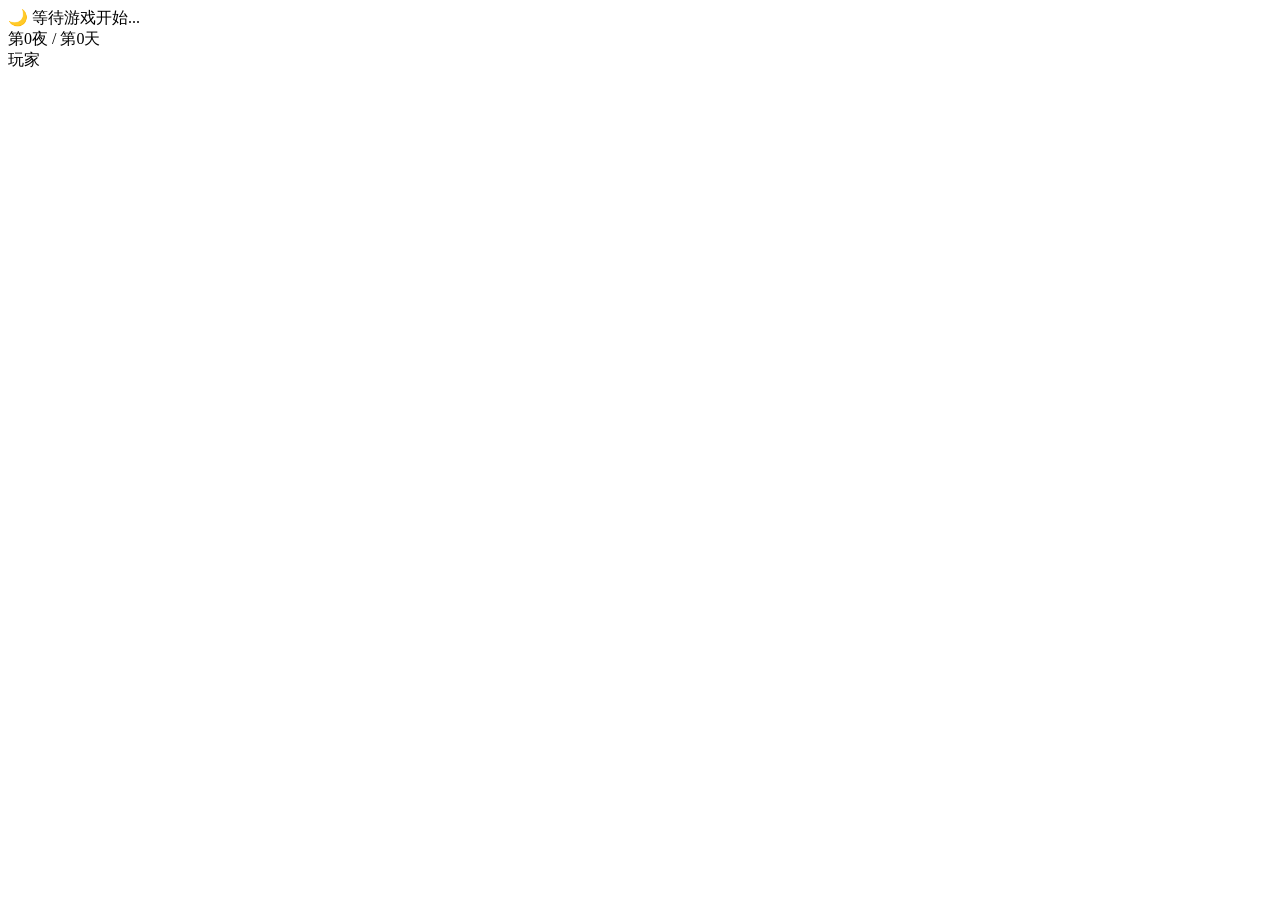
==== web/templates/game.html @ 1a7620df "Initial commit: Werewolf web game" ====
<!DOCTYPE html>
<html lang="zh-CN">
<head>
    <meta charset="UTF-8">
    <meta name="viewport" content="width=device-width, initial-scale=1.0">
    <title>狼人杀 — 游戏中</title>
    <link rel="stylesheet" href="/static/css/style.css">
</head>
<body>
    <!-- Ambient particles -->
    <div class="particles-container" id="particles"></div>

    <div id="app">
        <!-- Header -->
        <header id="game-header">
            <div id="phase-indicator">
                <span id="phase-icon">🌙</span>
                <span id="phase-text">等待游戏开始...</span>
            </div>
            <div id="day-night">
                <span class="day-night-counter">
                    <span id="night-count">第0夜</span>
                    <span class="separator">/</span>
                    <span id="day-count">第0天</span>
                </span>
                <span id="waiting-notice" style="display:none"></span>
            </div>
            <div id="sheriff-badge" style="display:none">
                <span>🎖️</span><span id="sheriff-name"></span>
            </div>
        </header>

        <!-- Main content -->
        <div id="game-body">
            <!-- Player sidebar (left) -->
            <aside id="player-sidebar">
                <div class="sidebar-title">玩家</div>
                <div id="player-list">
                    <!-- Filled by JS -->
                </div>
            </aside>

            <!-- Center: event log + decision zone -->
            <main id="game-main">
                <!-- Event Log -->
                <section id="event-log">
                    <div id="event-log-inner">
                        <!-- Filled by JS -->
                    </div>
                </section>

                <!-- Decision Zone -->
                <section id="decision-zone" style="display:none">
                    <!-- Filled by JS -->
                </section>
            </main>
        </div>

        <!-- Role info overlay (human player mode) -->
        <div id="role-overlay" style="display:none">
            <div class="role-card">
                <h2>你的身份</h2>
                <div id="role-info-content"></div>
                <button onclick="dismissRoleInfo()">知道了</button>
            </div>
        </div>
    </div>

    <script src="/static/js/game.js"></script>
</body>
</html>
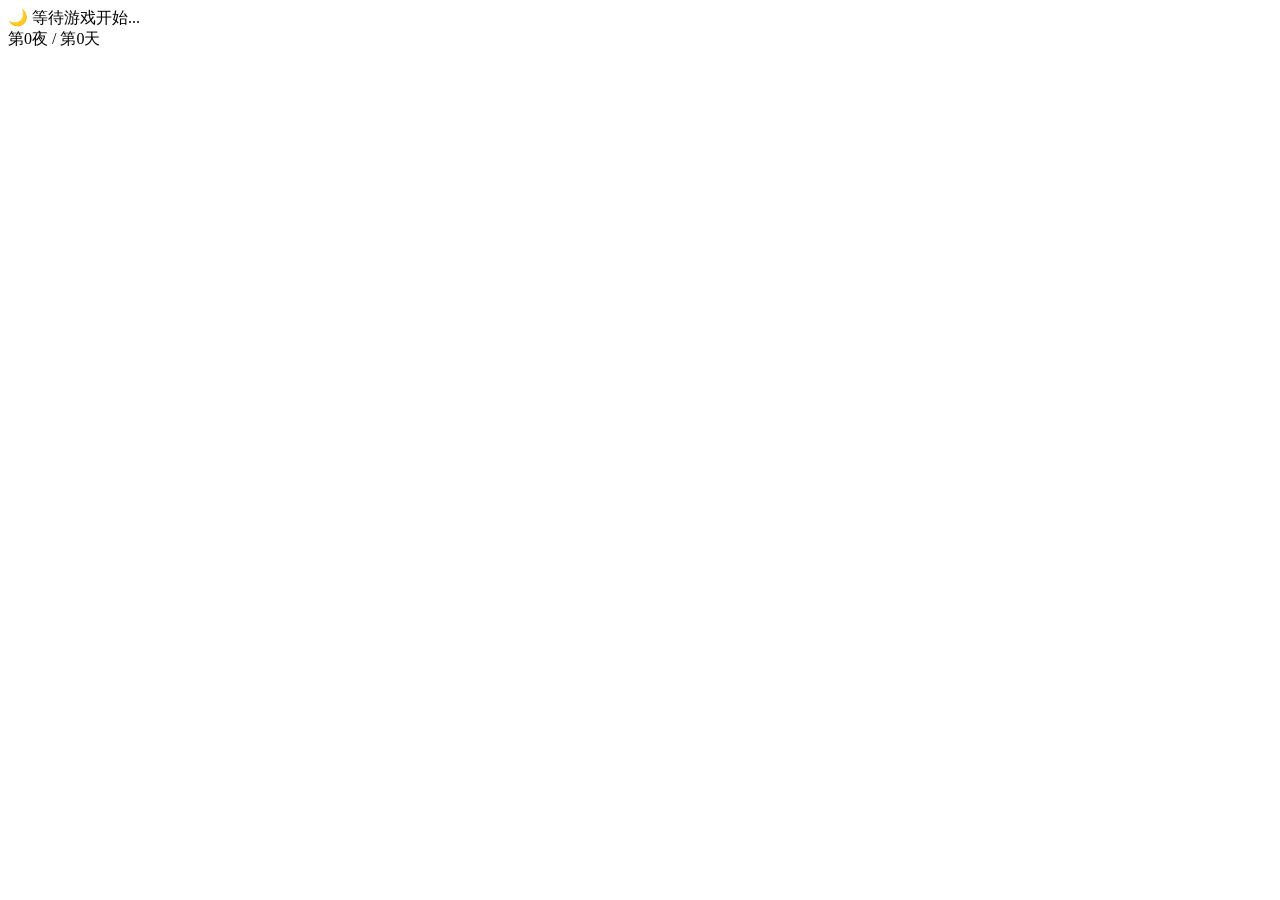
==== commit 472e77db: "feat: 狼人杀 Web UI 全面视觉重设计 — "月下狼影" 将整个界面从暗色仪表盘风格转变为沉浸式月夜森林主题： - 首页：巨大月亮 + 松林剪影 + 雾气漂移 + 萤火虫粒子 + 火炬卡片 " ====
--- a/web/templates/game.html
+++ b/web/templates/game.html
@@ -7,8 +7,22 @@
     <link rel="stylesheet" href="/static/css/style.css">
 </head>
 <body>
-    <!-- Ambient particles -->
+    <!-- Background layer -->
+    <div class="bg-layer"></div>
+
+    <!-- Moon -->
+    <div class="moon-container">
+        <div class="moon-disc" id="moon-disc"></div>
+    </div>
+
+    <!-- Forest silhouette -->
+    <div class="forest-silhouette"></div>
+
+    <!-- Ambient particles (fireflies) -->
     <div class="particles-container" id="particles"></div>
+
+    <!-- Mist layer -->
+    <div class="mist-layer"></div>
 
     <div id="app">
         <!-- Header -->
@@ -32,31 +46,30 @@
 
         <!-- Main content -->
         <div id="game-body">
-            <!-- Player sidebar (left) -->
+            <!-- Player portrait row (top, horizontal) -->
             <aside id="player-sidebar">
-                <div class="sidebar-title">玩家</div>
                 <div id="player-list">
                     <!-- Filled by JS -->
                 </div>
             </aside>
 
-            <!-- Center: event log + decision zone -->
+            <!-- Center: event scroll + decision altar -->
             <main id="game-main">
-                <!-- Event Log -->
+                <!-- Event scroll -->
                 <section id="event-log">
                     <div id="event-log-inner">
                         <!-- Filled by JS -->
                     </div>
                 </section>
 
-                <!-- Decision Zone -->
+                <!-- Decision altar -->
                 <section id="decision-zone" style="display:none">
                     <!-- Filled by JS -->
                 </section>
             </main>
         </div>
 
-        <!-- Role info overlay (human player mode) -->
+        <!-- Role reveal overlay (tarot card flip) -->
         <div id="role-overlay" style="display:none">
             <div class="role-card">
                 <h2>你的身份</h2>
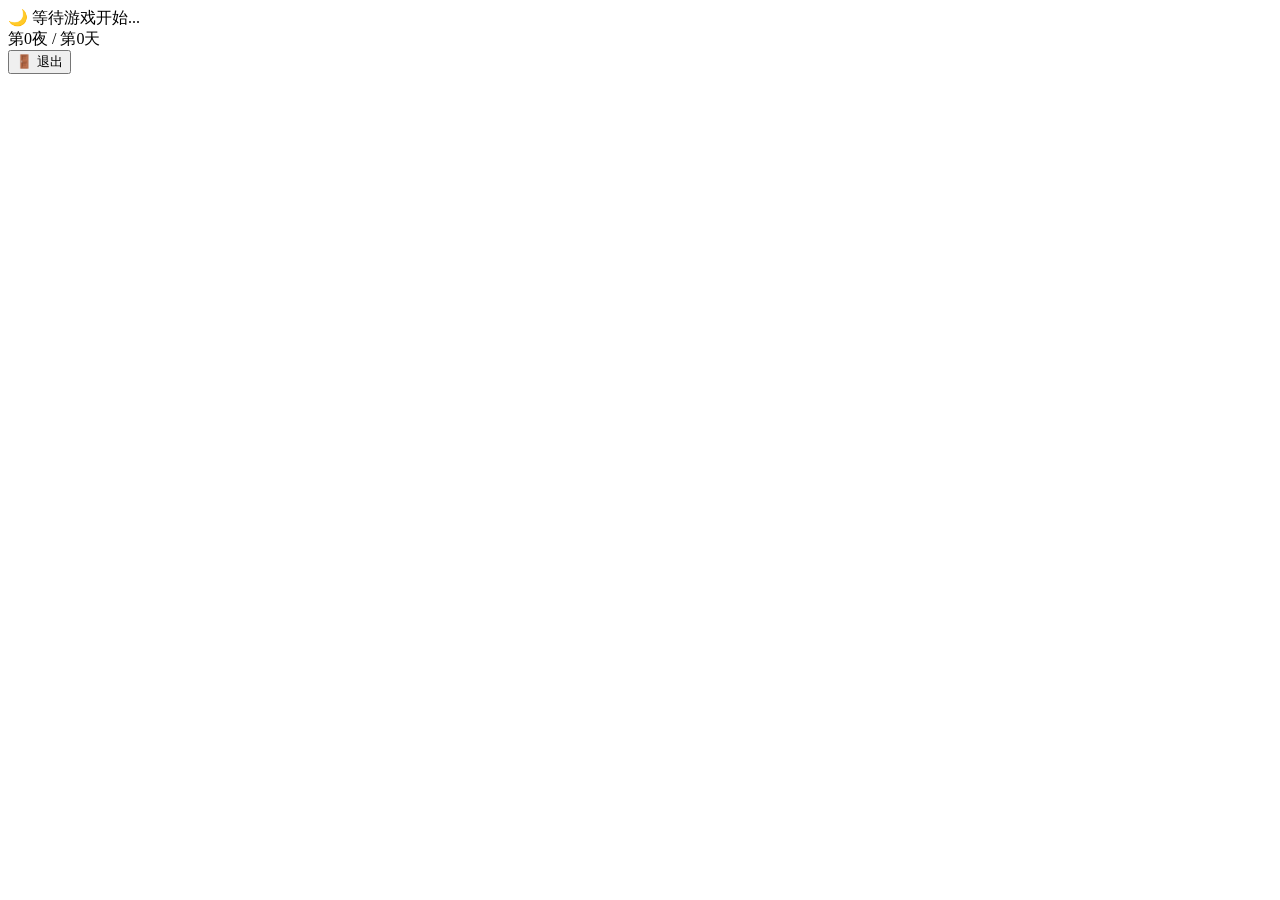
==== commit 063fdc6b: "feat: 游戏功能完善 + UI改进 + 安全加密升级 新游戏功能： - 退出功能：裁判/玩家模式均可在头部点击退出按钮返回首页 - 难度选择：主页新增简单(Flash) / 困难(Pro) AI模" ====
--- a/web/templates/game.html
+++ b/web/templates/game.html
@@ -39,8 +39,11 @@
                 </span>
                 <span id="waiting-notice" style="display:none"></span>
             </div>
-            <div id="sheriff-badge" style="display:none">
-                <span>🎖️</span><span id="sheriff-name"></span>
+            <div id="header-right">
+                <button id="btn-exit" title="退出游戏返回首页">🚪 退出</button>
+                <div id="sheriff-badge" style="display:none">
+                    <span>🎖️</span><span id="sheriff-name"></span>
+                </div>
             </div>
         </header>
 
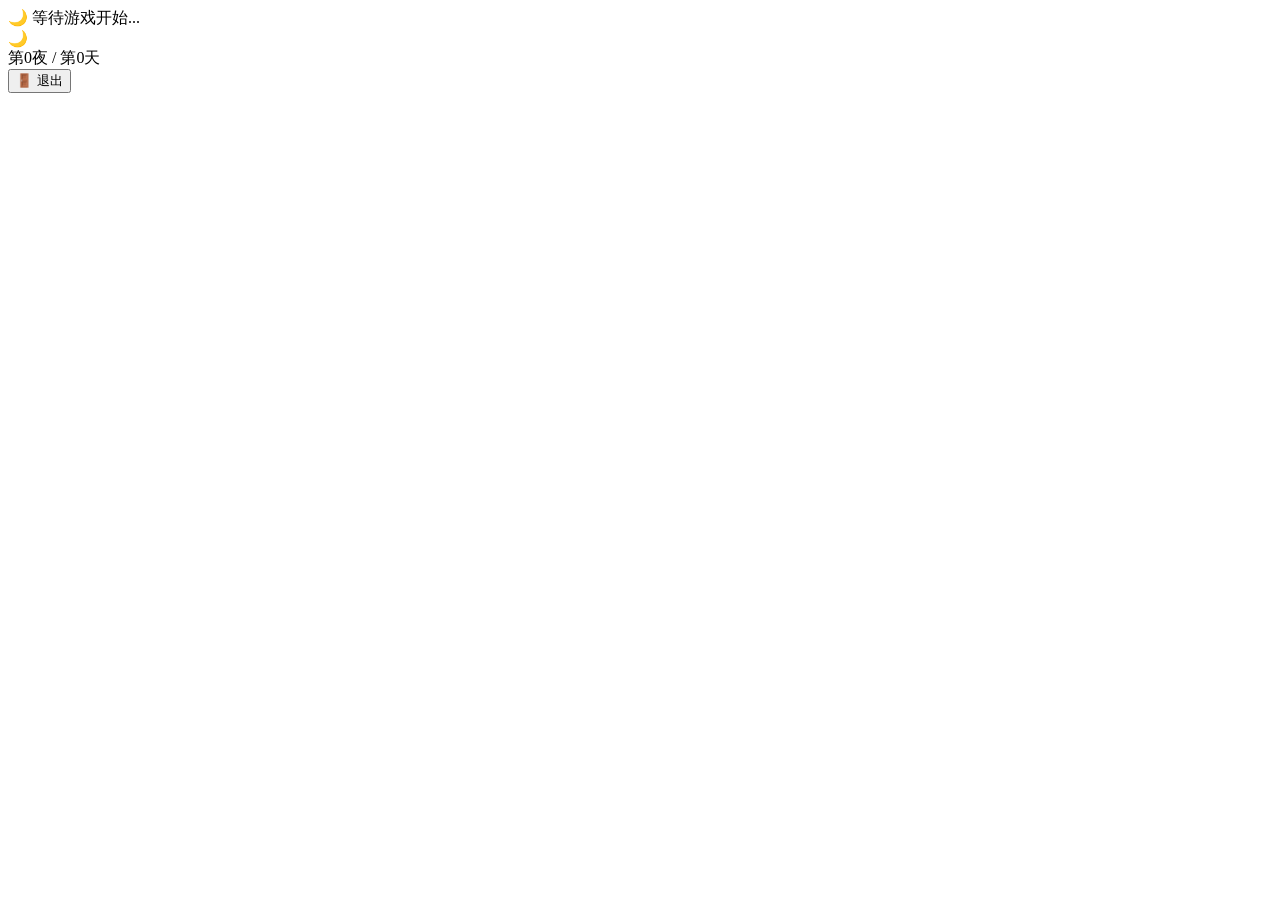
==== commit 48157df2: "feat: 主页 UI 12 项视觉升级 — 沉浸式"月下狼影"氛围增强 - 标题：血迹滴落动画 + 狼嚎剪影 SVG - 模式卡片：初版火炬卡片 + 新版"门"式文案 - 难度选择：塔罗牌式交互（愚" ====
--- a/web/templates/game.html
+++ b/web/templates/game.html
@@ -24,6 +24,12 @@
     <!-- Mist layer -->
     <div class="mist-layer"></div>
 
+    <!-- Screen glow overlay for edge effects -->
+    <div class="screen-glow-overlay" id="screen-glow"></div>
+
+    <!-- Story fragments container -->
+    <div id="story-fragments"></div>
+
     <div id="app">
         <!-- Header -->
         <header id="game-header">
@@ -31,6 +37,15 @@
                 <span id="phase-icon">🌙</span>
                 <span id="phase-text">等待游戏开始...</span>
             </div>
+
+            <!-- Celestial Wheel -->
+            <div id="celestial-wheel">
+                <div class="celestial-ring">
+                    <div class="celestial-sun"></div>
+                    <div class="celestial-moon-icon">🌙</div>
+                </div>
+            </div>
+
             <div id="day-night">
                 <span class="day-night-counter">
                     <span id="night-count">第0夜</span>
